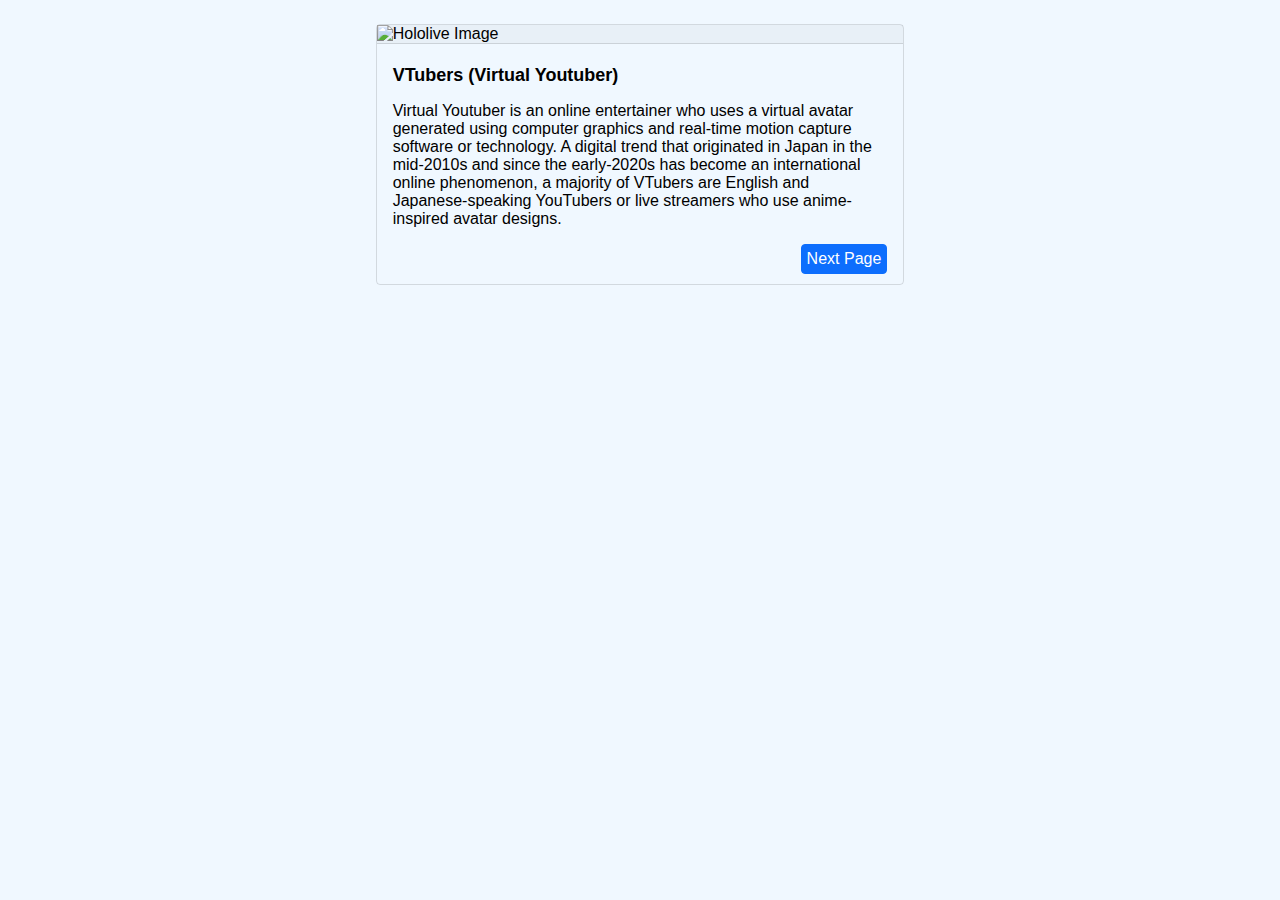
==== homework/excercise2.html @ b460df64 "Add files via upload" ====
<!DOCTYPE html>
<html lang="en">
<head>
    <meta charset="UTF-8">
    <meta http-equiv="X-UA-Compatible" content="IE=edge">
    <meta name="viewport" content="width=device-width, initial-scale=1.0">
    <title>陳彬彬 WebPage</title>
    <style>
        body {
            font-family: 'Segoe UI', Tahoma, Geneva, Verdana, sans-serif;
        }
        img {
            width:100%;
        }
        h4{
            font-size: large;
            margin-top: 5px;
            margin-bottom: 5px;
        }
        .card {
            border: 1px solid rgba(0,0,0,.125);
            border-radius: .25rem;
            width: 41.66666667%;
            margin-top: 1.5rem;
            margin-bottom: 1.5rem;
            margin-right: auto;
            margin-left: auto;
        }
        .card-header{
            margin-bottom: 0px;
            background-color: rgba(0,0,0,.03);
            border-bottom: 1px solid rgba(0,0,0,.125);
            padding:0px;
        }
        .btn {
            color: #fff;
            background-color: #0d6efd;
            border: 1px solid transparent;
            border-radius: .25rem;
            padding:5px;
            border-color: #0d6efd;
            text-decoration: none;
            float: right;
        }
        .card-body {
            padding: 1rem 1rem;
            padding-bottom:40px;
        }
    </style>
</head>
<body style="background-color: aliceblue;">
    <div class="card">
        <div class="card-header p-0">
            <img src="https://custom-images.strikinglycdn.com/res/hrscywv4p/image/upload/c_limit,fl_lossy,h_9000,w_1200,f_auto,q_auto/1369026/124086_244660.png" width="100%" alt="Hololive Image">
        </div>
        <div class="card-body">
            <h4>VTubers (Virtual Youtuber)</h4>
            <p>Virtual Youtuber is an online entertainer who uses a virtual avatar generated using computer graphics and real-time motion capture software or technology. A digital trend that originated in Japan in the mid-2010s and since the early-2020s has become an international online phenomenon, a majority of VTubers are English and Japanese-speaking YouTubers or live streamers who use anime-inspired avatar designs.</p>
            <a class="btn" href="excercise3.html">Next Page</a>
        </div>
    </div>
</body>
</html>
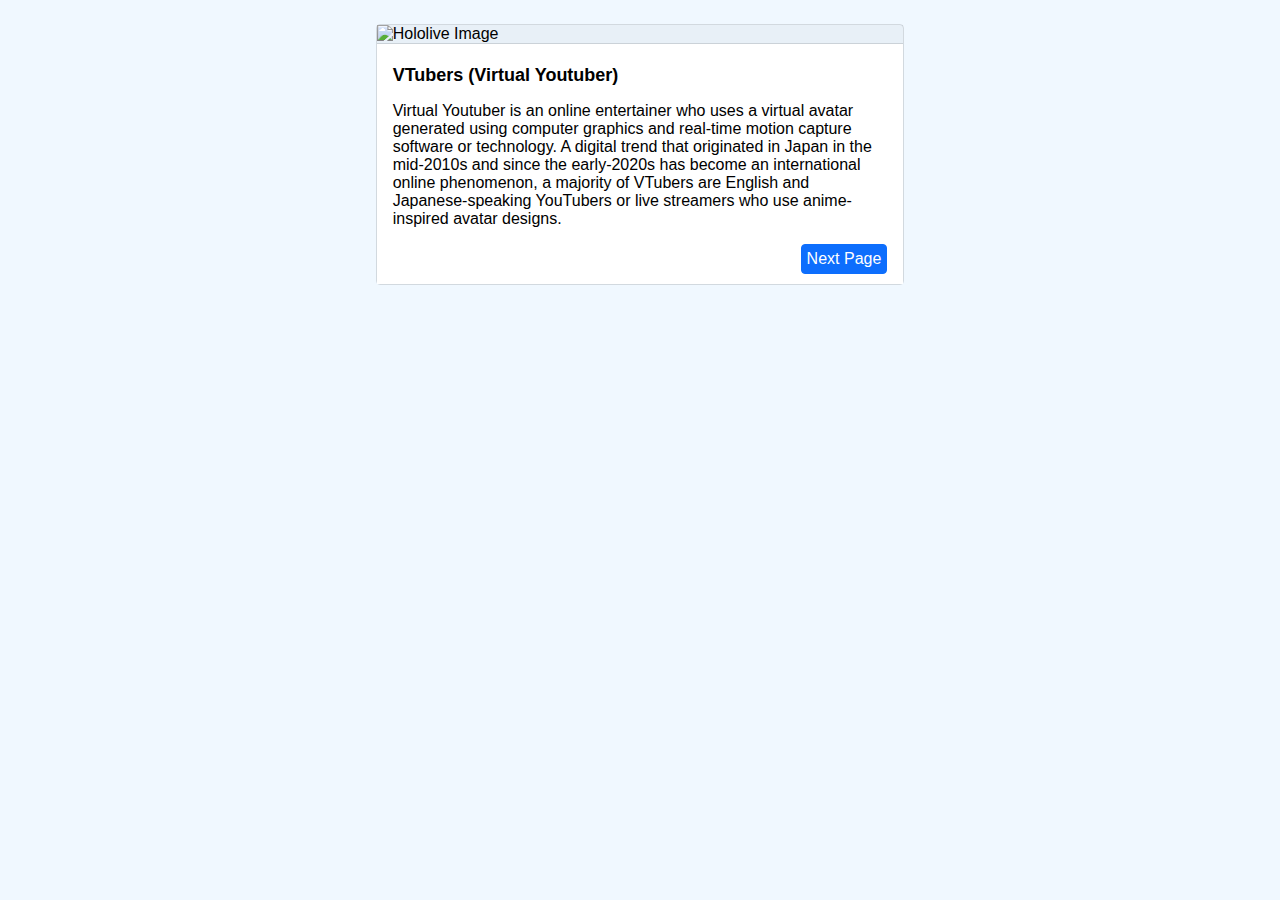
==== commit 01dcd470: "Update excercise2.html" ====
--- a/homework/excercise2.html
+++ b/homework/excercise2.html
@@ -44,6 +44,7 @@
         }
         .card-body {
             padding: 1rem 1rem;
+            background-color: white;
             padding-bottom:40px;
         }
     </style>
@@ -60,4 +61,4 @@
         </div>
     </div>
 </body>
-</html>+</html>
